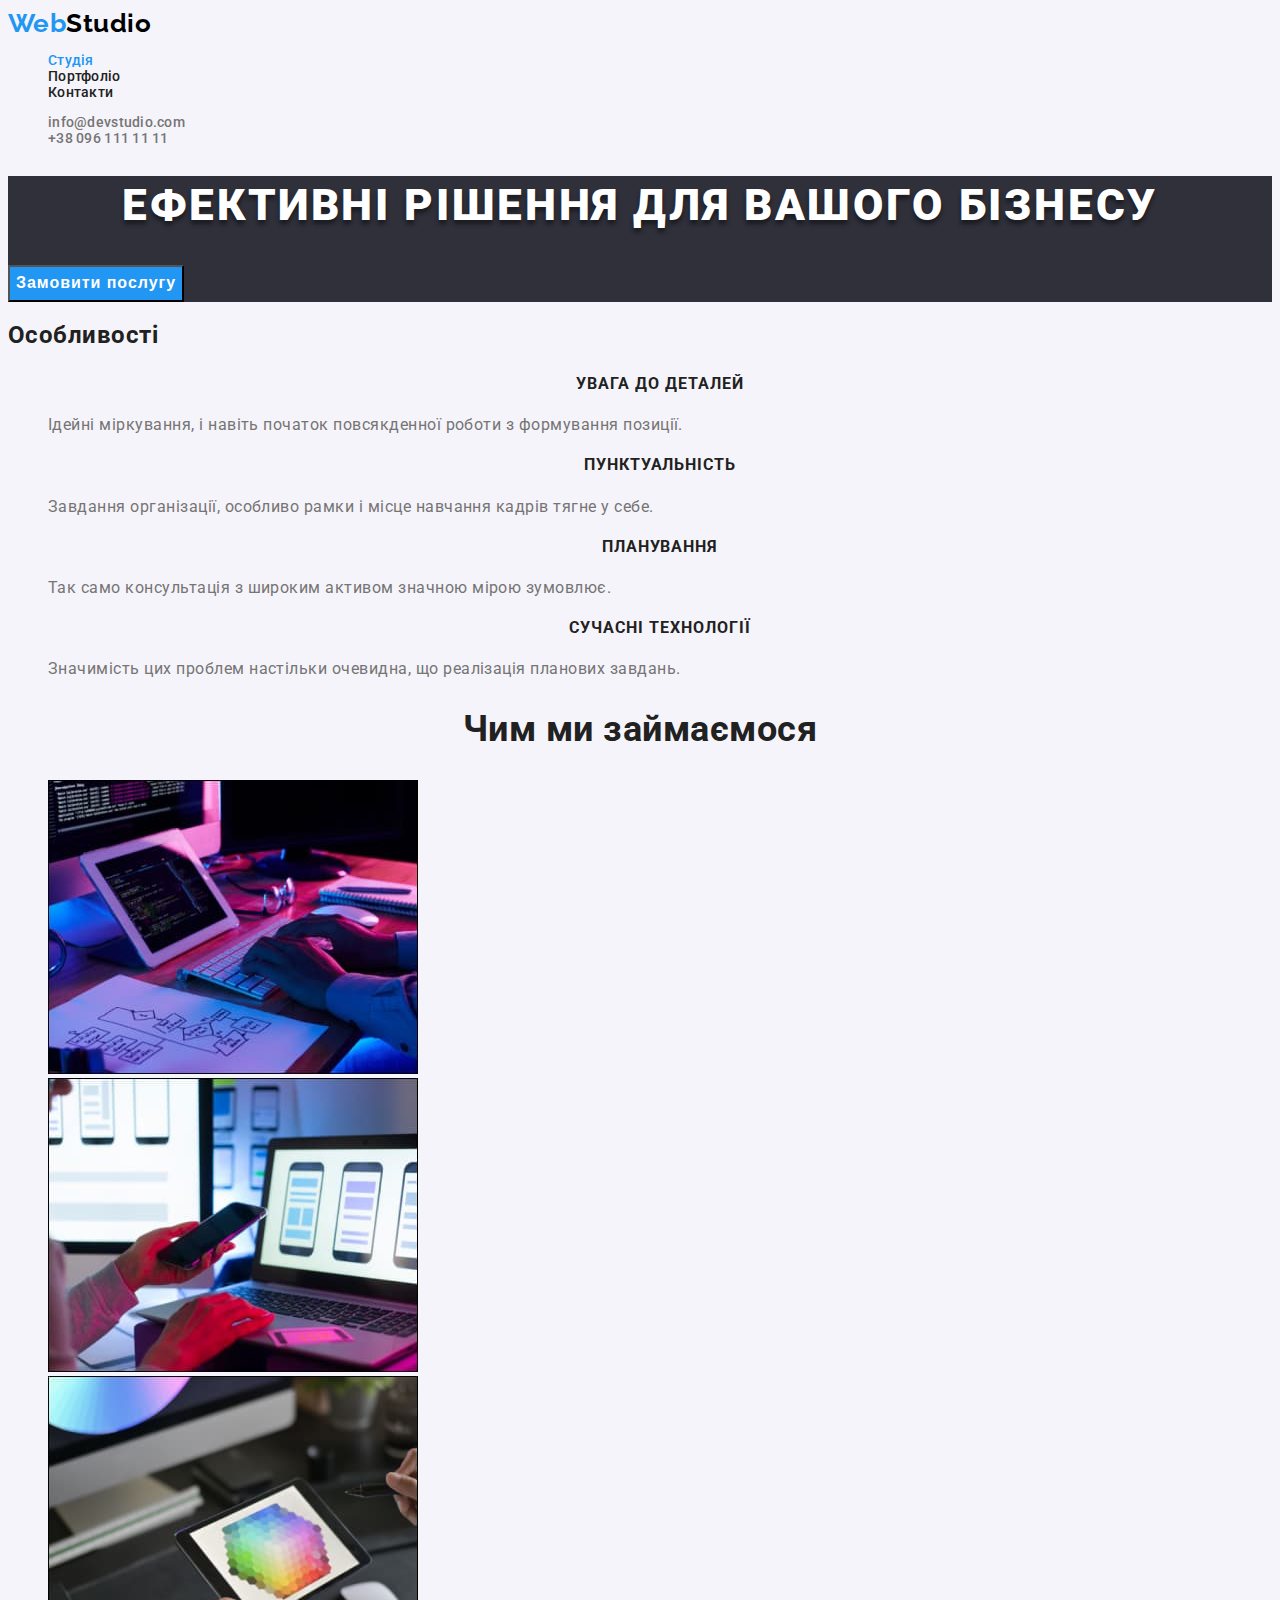
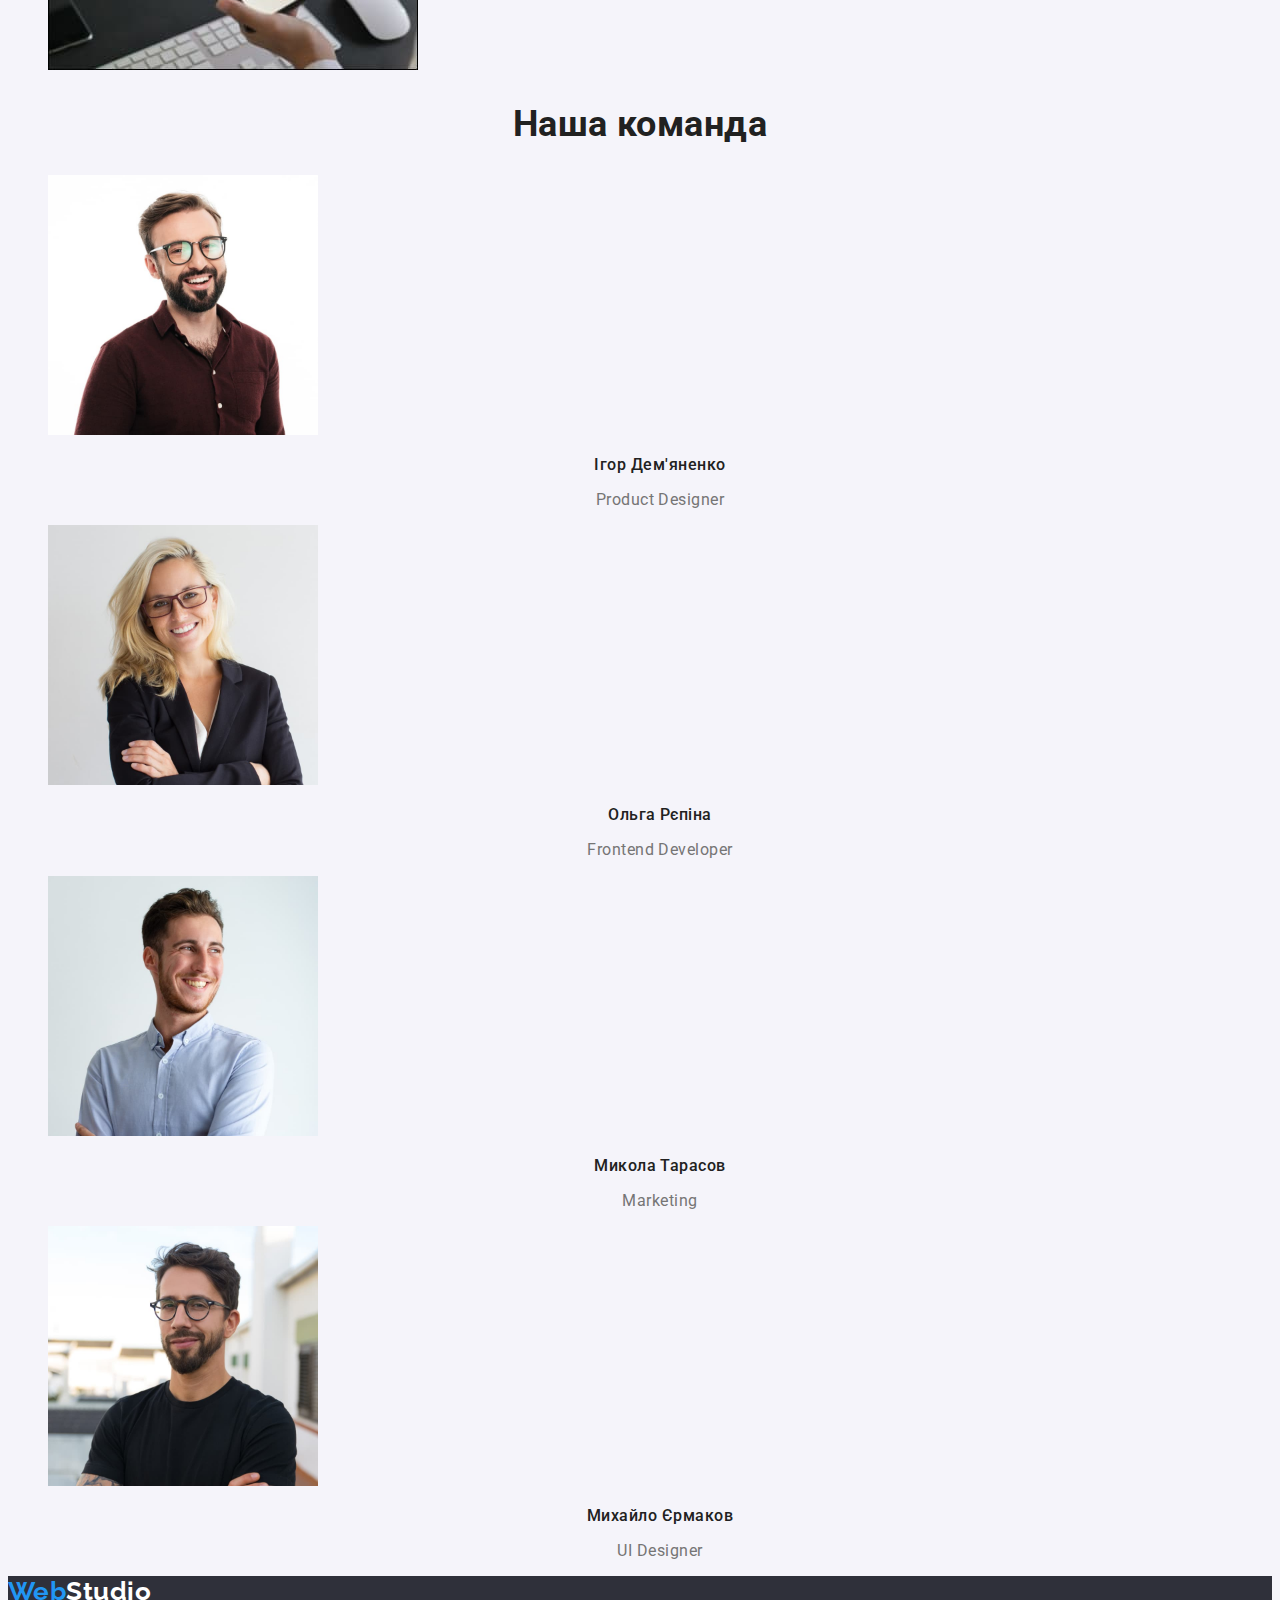
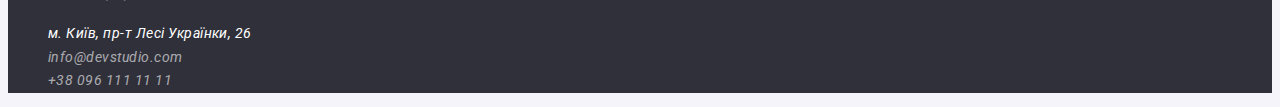
==== index.html @ c1a6fff6 "Добавив шрифти і кольори" ====
<!DOCTYPE html>
<html lang="uk">
  <head>
    <meta charset="UTF-8" />
    <meta http-equiv="X-UA-Compatible" content="IE=edge" />
    <meta name="viewport" content="width=device-width, initial-scale=1.0" />
    <title>Студія</title>
    <link
      href="https://fonts.googleapis.com/css2?family=Raleway:wght@700&family=Roboto:wght@400;500;700;900&display=swap"
      rel="stylesheet"
    />
    <link rel="stylesheet" href="./css/styles.css" />
  </head>

  <body>
    <!-- Шапка -->
    <header>
      <nav>
        <a class="logo-link" href="./index.html"><span class="logo">Web</span>Studio</a>
        <ul class="nav">
          <li><a class="nav-link curent" href="./index.html">Студія</a></li>
          <li><a class="nav-link" href="./portfolio.html">Портфоліо</a></li>
          <li><a class="nav-link" href="">Контакти</a></li>
        </ul>
      </nav>
      <ul class="adress">
        <li><a class="adress-link" href="mailto:info@devstudio.com">info@devstudio.com</a></li>
        <li><a class="adress-link" href="tel:+380961111111">+38 096 111 11 11</a></li>
      </ul>
    </header>
    <main>
      <!-- Герой -->
      <section class="hero">
        <h1 class="hero-title">Ефективні рішення для вашого бізнесу</h1>
        <button type="button" class="button">Замовити послугу</button>
      </section>

      <!-- Особливості -->
      <section class="features">
        <h2>Особливості</h2>
        <ul>
          <li>
            <h3 class="title-features">УВАГА ДО ДЕТАЛЕЙ</h3>
            <p class="text-features">
              Ідейні міркування, і навіть початок повсякденної роботи з формування позиції.
            </p>
          </li>
          <li>
            <h3 class="title-features">ПУНКТУАЛЬНІСТЬ</h3>
            <p class="text-features">
              Завдання організації, особливо рамки і місце навчання кадрів тягне у себе.
            </p>
          </li>
          <li>
            <h3 class="title-features">ПЛАНУВАННЯ</h3>
            <p class="text-features">
              Так само консультація з широким активом значною мірою зумовлює.
            </p>
          </li>
          <li>
            <h3 class="title-features">СУЧАСНІ ТЕХНОЛОГІЇ</h3>
            <p class="text-features">
              Значимість цих проблем настільки очевидна, що реалізація планових завдань.
            </p>
          </li>
        </ul>
      </section>

      <!-- Чим займаємось -->
      <section>
        <h2 class="title-work">Чим ми займаємося</h2>
        <ul>
          <li>
            <img
              src="./images/close-up-image-programer-working-his-desk-office.jpg"
              alt="Програміст працює на робочому місці"
              width="370"
              height="294"
            />
          </li>
          <li>
            <img
              src="./images/web-ui-designers-are-developing-application-smartphones-team-creators-is-working-interface-mobile-phones.jpg"
              alt="Вебдизайнер розробляє інтерфейс телефону"
              width="370"
              height="294"
            />
          </li>
          <li>
            <img
              src="./images/creative-artist-web-design-with-working-colour-selection-graphic-tablet.jpg"
              alt="Вебдизайнер працює з планшетом вибору кольору"
              width="370"
              height="294"
            />
          </li>
        </ul>
      </section>

      <!-- Наша команда -->
      <section class="team">
        <h2 class="title-team">Наша команда</h2>
        <ul>
          <li>
            <img src="./images/igor.jpg" alt="Дизайнер продукту" width="270" height="260" />
            <p class="name">Ігор Дем'яненко</p>
            <p class="job-title">Product Designer</p>
          </li>
          <li>
            <img src="./images/olga.jpg" alt="Розробник інтерфейсу" width="270" height="260" />
            <p class="name">Ольга Рєпіна</p>
            <p class="job-title">Frontend Developer</p>
          </li>
          <li>
            <img src="./images/mikola.jpg" alt="Маркетолог" width="270" height="260" />
            <p class="name">Микола Тарасов</p>
            <p class="job-title">Marketing</p>
          </li>
          <li>
            <img
              src="./images/mihailo.jpg"
              alt="Дизайнер інтерфейсу користувача"
              width="270"
              height="260"
            />
            <p class="name">Михайло Єрмаков</p>
            <p class="job-title">UI Designer</p>
          </li>
        </ul>
      </section>
    </main>

    <!-- Підвал сторінки -->
    <footer class="footer">
      <a class="footer-logo" href="./"><span class="logo">Web</span>Studio</a>

      <!-- Адреса -->
      <address>
        <ul>
          <li>
            <a
              class="footer-adress"
              href="https://goo.gl/maps/wuJxa6f8Adzccb137"
              target="_blank"
              rel="noopener noreferrer nofollow"
              >м. Київ, пр-т Лесі Українки, 26</a
            >
          </li>
          <li><a class="footer-link" href="mailto:info@devstudio.com">info@devstudio.com</a></li>
          <li><a class="footer-link" href="tel:+380961111111">+38 096 111 11 11</a></li>
        </ul>
      </address>
    </footer>
  </body>
</html>
---- css/styles.css ----
:root {
  --hero-bg-color: #2f303a;
  --section-bg-color: #f5f4fa;
  --primary-text-color: #212121;
  --secondary-text-color: #757575;
  --background-color: #ffffff;
  --links-color: #2196f3;
  --logo-color: #000000;
  --buttonactiv-bgcolor: #188ce8;
}

body {
  background-color: var(--section-bg-color);
  font-family: 'Roboto', sans-serif;
  letter-spacing: 0.03em;
  color: var(--primary-text-color);
}

ul {
  list-style: none;
}

.nav,
.adress {
  font-weight: 500;
  font-size: 14px;
  line-height: 1.14;
  letter-spacing: 0.02em;
}

a.logo-link,
.logo,
.footer-logo {
  color: var(--logo-color);
  font-family: 'Raleway';
  font-weight: 700;
  font-size: 26px;
  line-height: 1.19;
  text-decoration: none;
}

.logo {
  color: var(--links-color);
}

.nav-link {
  color: var(--primary-text-color);
  text-decoration: none;
}

.nav .nav-link.curent,
.nav .nav-link:hover,
.nav .nav-link:focus,
.adress-link:hover,
.adress-link:focus,
.logo-link:hover,
.logo-link:focus,
.footer-link:hover,
.footer-link:focus,
.footer-adress:hover,
.footer-adress:focus,
.footer-logo:hover,
.footer-logo:focus {
  color: var(--links-color);
}

.adress-link {
  color: var(--secondary-text-color);
  text-decoration: none;
}

.hero {
  background-color: var(--hero-bg-color);
}

.hero-title {
  font-weight: 900;
  font-size: 44px;
  line-height: 1.36;
  text-align: center;
  letter-spacing: 0.06em;
  text-transform: uppercase;
  color: var(--background-color);
  text-shadow: 0px 4px 4px rgba(0, 0, 0, 0.25), 0px 4px 4px rgba(0, 0, 0, 0.25);
}

.button {
  background-color: var(--links-color);
  color: var(--background-color);
}

.button,
.title-features {
  font-weight: 700;
  font-size: 16px;
  line-height: 1.88;
  text-align: center;
  letter-spacing: 0.06em;
}

.button:hover,
.button:active {
  background-color: var(--buttonactiv-bgcolor);
}

.title-work,
.title-team {
  font-weight: 700;
  font-size: 36px;
  line-height: 1.17;
  text-align: center;
}

.team {
  background-color: var(--section-bg-color);
}

.name {
  font-weight: 500;
  font-size: 16px;
  line-height: 1.19;
  text-align: center;
}

.job-title,
.text-features {
  color: var(--secondary-text-color);
}

.job-title {
  font-size: 16px;
  line-height: 1.19;
  text-align: center;
}

.nav-button {
  font-family: 'Roboto';
  background-color: var(--section-bg-color);
  color: var(--primary-text-color);
  font-weight: 500;
  font-size: 16px;
  line-height: 1.63;
  text-align: center;
  cursor: pointer;
}

.nav-button:hover,
.nav-button:focus {
  background-color: var(--links-color);
  color: var(--background-color);
}

.title-project {
  font-weight: 700;
  font-size: 18px;
  line-height: 2;
  letter-spacing: 0.06em;
}

.product {
  font-size: 16px;
  line-height: 1.88;
  color: var(--secondary-text-color);
}

.footer {
  background-color: var(--hero-bg-color);
}

.footer,
.text-features .footer-adress {
  font-size: 14px;
  line-height: 1.71;
}

.footer-adress,
.footer-logo {
  color: var(--background-color);
  text-decoration: none;
}
.footer-link {
  text-decoration: none;
  color: rgba(255, 255, 255, 0.6);
}
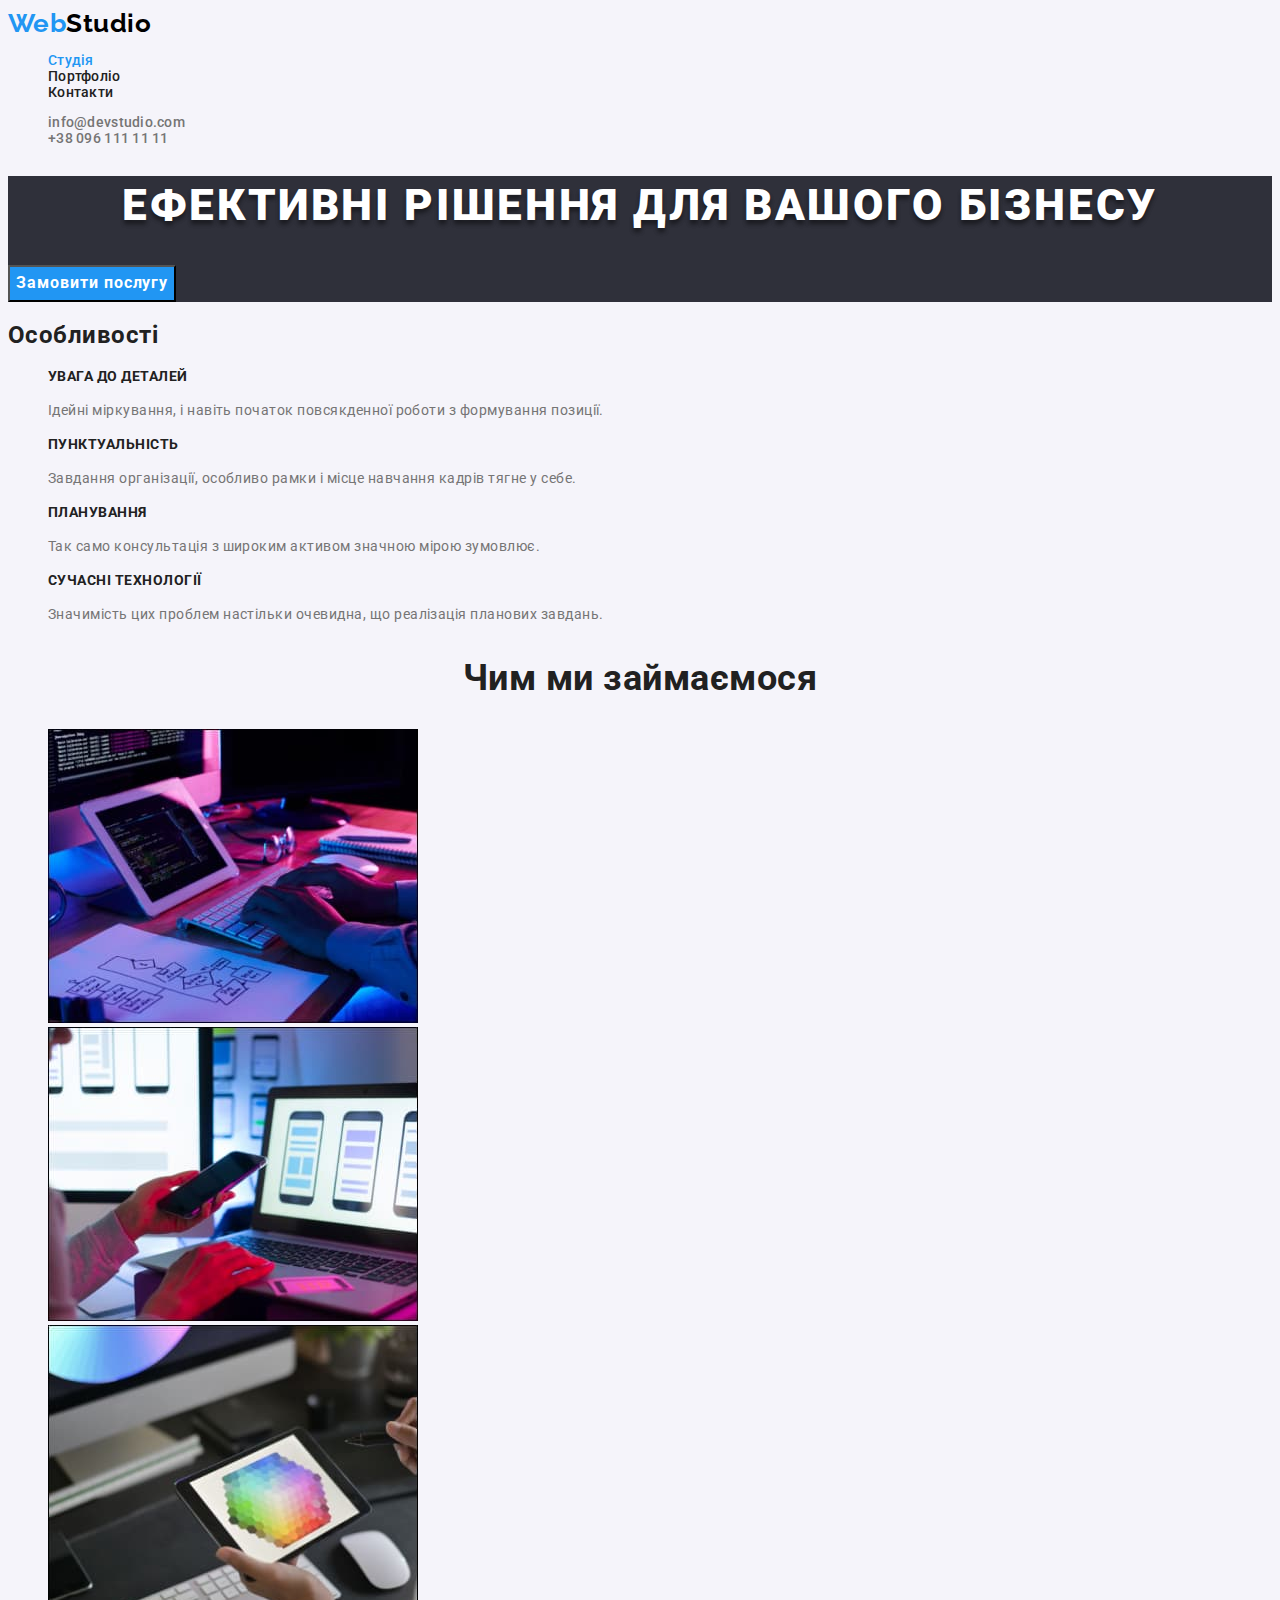
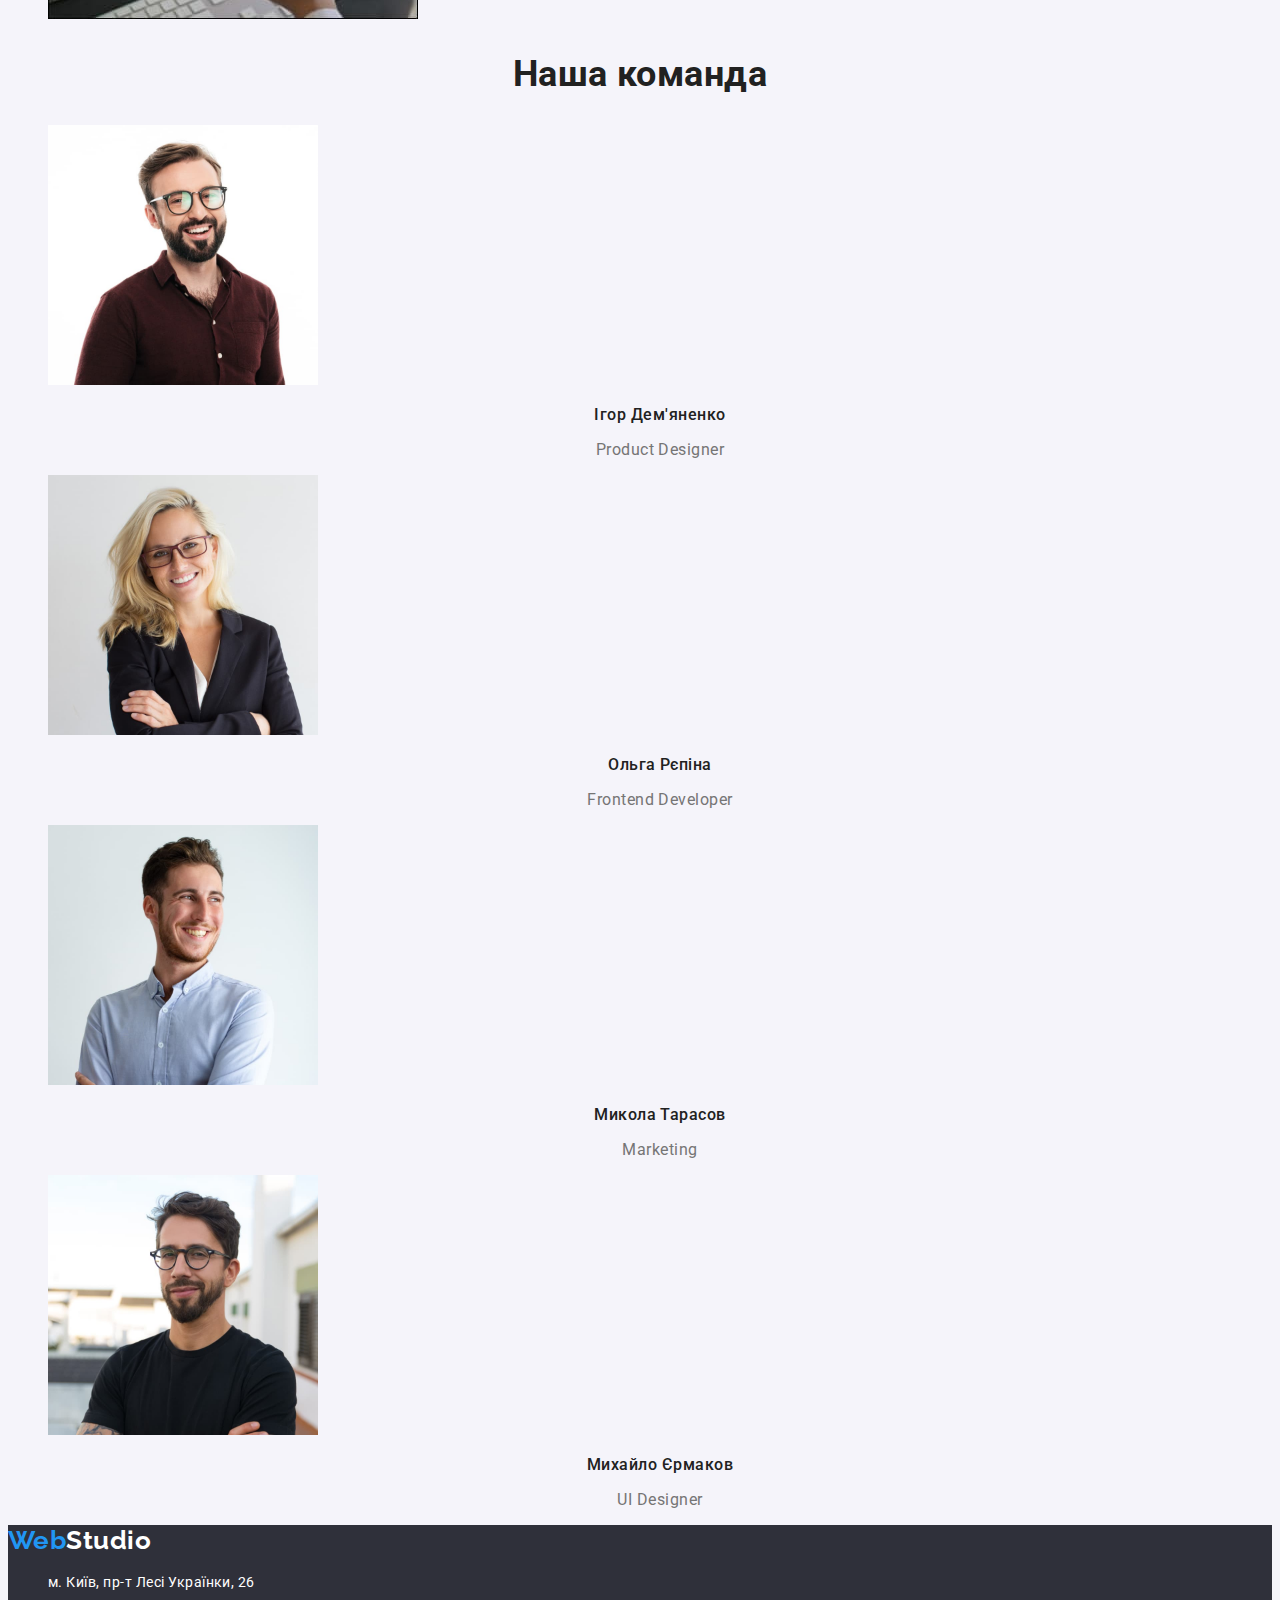
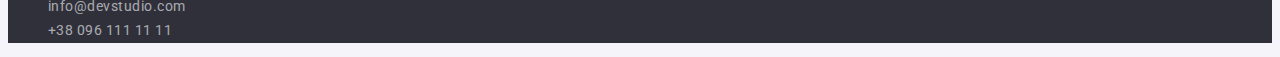
==== commit 3cabe1e2: "Виправлені шрифти" ====
--- a/index.html
+++ b/index.html
@@ -136,7 +136,7 @@
 
       <!-- Адреса -->
       <address>
-        <ul>
+        <ul class=address-list>
           <li>
             <a
               class="footer-adress"
--- a/css/styles.css
+++ b/css/styles.css
@@ -39,6 +39,11 @@
   text-decoration: none;
 }
 
+.logo-link:hover,
+.logo-link:focus {
+  color: var(--links-color);
+}
+
 .logo {
   color: var(--links-color);
 }
@@ -50,11 +55,143 @@
 
 .nav .nav-link.curent,
 .nav .nav-link:hover,
-.nav .nav-link:focus,
+.nav .nav-link:focus {
+  color: var(--links-color);
+}
+
+.adress-link {
+  color: var(--secondary-text-color);
+  text-decoration: none;
+}
+
 .adress-link:hover,
-.adress-link:focus,
-.logo-link:hover,
-.logo-link:focus,
+.adress-link:focus {
+  color: var(--links-color);
+}
+
+.hero {
+  background-color: var(--hero-bg-color);
+}
+
+.hero-title {
+  font-weight: 900;
+  font-size: 44px;
+  line-height: 1.36;
+  text-align: center;
+  letter-spacing: 0.06em;
+  text-transform: uppercase;
+  color: var(--background-color);
+  text-shadow: 0px 4px 4px rgba(0, 0, 0, 0.25), 0px 4px 4px rgba(0, 0, 0, 0.25);
+}
+
+.button {
+  background-color: var(--links-color);
+  color: var(--background-color);
+  font-family: 'Roboto', sans-serif;
+  font-weight: 700;
+  font-size: 16px;
+  line-height: 1.88;
+  text-align: center;
+  letter-spacing: 0.06em;
+}
+
+.button:hover,
+.button:active {
+  background-color: var(--buttonactiv-bgcolor);
+}
+
+.title-features {
+  font-weight: 700;
+  font-size: 14px;
+  line-height: 1.14;
+  text-transform: uppercase;
+}
+
+.title-work,
+.title-team {
+  font-weight: 700;
+  font-size: 36px;
+  line-height: 1.17;
+  text-align: center;
+}
+
+.team {
+  background-color: var(--section-bg-color);
+}
+
+.name {
+  font-weight: 500;
+  font-size: 16px;
+  line-height: 1.19;
+  text-align: center;
+}
+
+.job-title,
+.text-features {
+  color: var(--secondary-text-color);
+}
+
+.job-title {
+  font-size: 16px;
+  line-height: 1.19;
+  text-align: center;
+}
+
+.nav-button {
+  font-family: 'Roboto', sans-serif;
+  background-color: var(--section-bg-color);
+  color: var(--primary-text-color);
+  font-weight: 500;
+  font-size: 16px;
+  line-height: 1.63;
+  text-align: center;
+  cursor: pointer;
+}
+
+.nav-button:hover,
+.nav-button:focus {
+  background-color: var(--links-color);
+  color: var(--background-color);
+}
+
+.title-project {
+  font-weight: 700;
+  font-size: 18px;
+  line-height: 2;
+  letter-spacing: 0.06em;
+}
+
+.product {
+  font-size: 16px;
+  line-height: 1.88;
+  color: var(--secondary-text-color);
+}
+
+.footer {
+  background-color: var(--hero-bg-color);
+}
+
+.footer,
+.text-features,
+.footer-adress {
+  font-size: 14px;
+  line-height: 1.71;
+}
+
+.address-list {
+  font-style: normal;
+}
+
+.footer-adress,
+.footer-logo {
+  color: var(--background-color);
+  text-decoration: none;
+}
+.footer-link {
+  text-decoration: none;
+  color: rgba(255, 255, 255, 0.6);
+}
+
 .footer-link:hover,
 .footer-link:focus,
 .footer-adress:hover,
@@ -63,122 +200,3 @@
 .footer-logo:focus {
   color: var(--links-color);
 }
-
-.adress-link {
-  color: var(--secondary-text-color);
-  text-decoration: none;
-}
-
-.hero {
-  background-color: var(--hero-bg-color);
-}
-
-.hero-title {
-  font-weight: 900;
-  font-size: 44px;
-  line-height: 1.36;
-  text-align: center;
-  letter-spacing: 0.06em;
-  text-transform: uppercase;
-  color: var(--background-color);
-  text-shadow: 0px 4px 4px rgba(0, 0, 0, 0.25), 0px 4px 4px rgba(0, 0, 0, 0.25);
-}
-
-.button {
-  background-color: var(--links-color);
-  color: var(--background-color);
-}
-
-.button,
-.title-features {
-  font-weight: 700;
-  font-size: 16px;
-  line-height: 1.88;
-  text-align: center;
-  letter-spacing: 0.06em;
-}
-
-.button:hover,
-.button:active {
-  background-color: var(--buttonactiv-bgcolor);
-}
-
-.title-work,
-.title-team {
-  font-weight: 700;
-  font-size: 36px;
-  line-height: 1.17;
-  text-align: center;
-}
-
-.team {
-  background-color: var(--section-bg-color);
-}
-
-.name {
-  font-weight: 500;
-  font-size: 16px;
-  line-height: 1.19;
-  text-align: center;
-}
-
-.job-title,
-.text-features {
-  color: var(--secondary-text-color);
-}
-
-.job-title {
-  font-size: 16px;
-  line-height: 1.19;
-  text-align: center;
-}
-
-.nav-button {
-  font-family: 'Roboto';
-  background-color: var(--section-bg-color);
-  color: var(--primary-text-color);
-  font-weight: 500;
-  font-size: 16px;
-  line-height: 1.63;
-  text-align: center;
-  cursor: pointer;
-}
-
-.nav-button:hover,
-.nav-button:focus {
-  background-color: var(--links-color);
-  color: var(--background-color);
-}
-
-.title-project {
-  font-weight: 700;
-  font-size: 18px;
-  line-height: 2;
-  letter-spacing: 0.06em;
-}
-
-.product {
-  font-size: 16px;
-  line-height: 1.88;
-  color: var(--secondary-text-color);
-}
-
-.footer {
-  background-color: var(--hero-bg-color);
-}
-
-.footer,
-.text-features .footer-adress {
-  font-size: 14px;
-  line-height: 1.71;
-}
-
-.footer-adress,
-.footer-logo {
-  color: var(--background-color);
-  text-decoration: none;
-}
-.footer-link {
-  text-decoration: none;
-  color: rgba(255, 255, 255, 0.6);
-}
